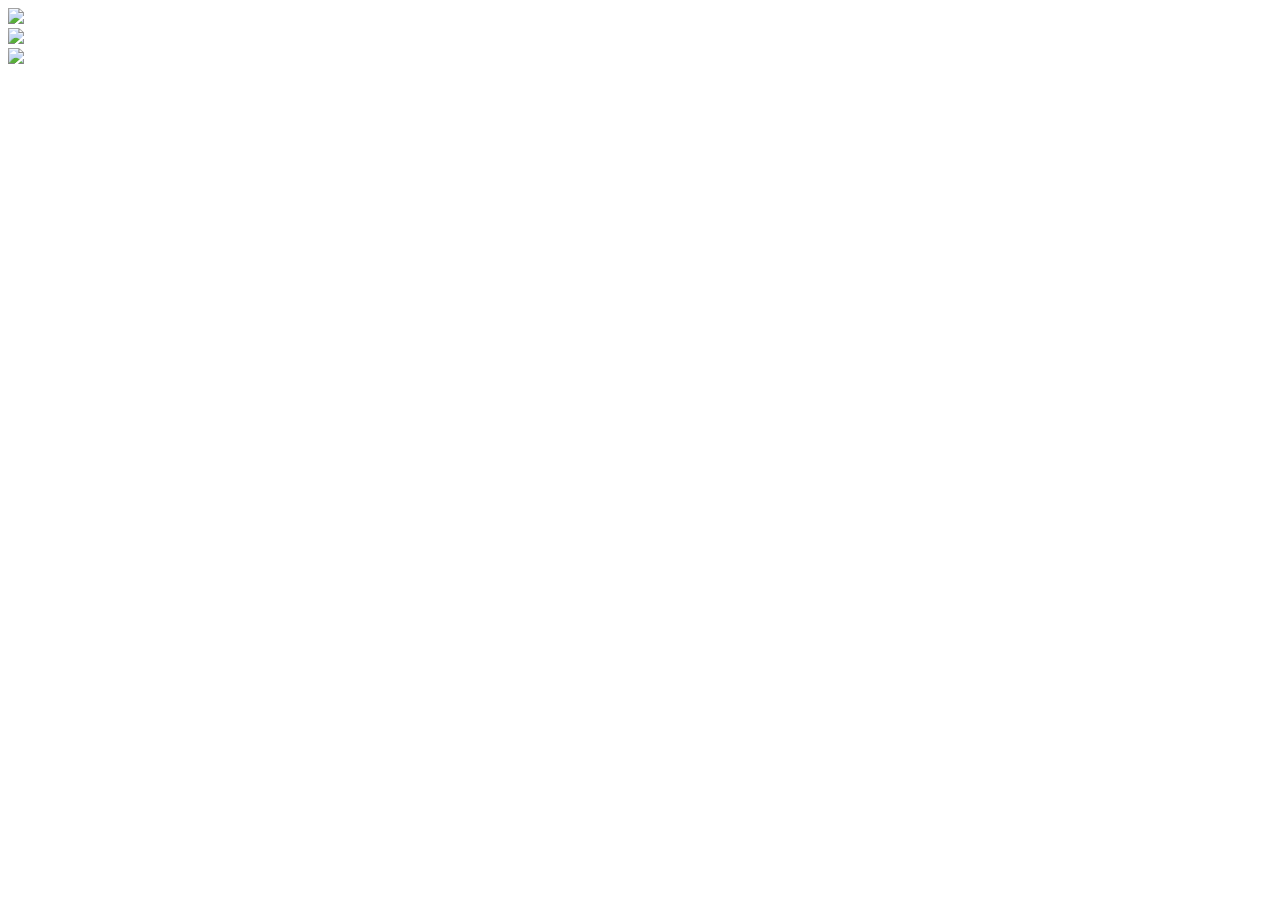
==== index.html @ ca46cb0f "Upload of week 17 content" ====
<!DOCTYPE html>
<html lang="en">
<head>
    <meta charset="UTF-8">
    <meta http-equiv="X-UA-Compatible" content="IE=edge">
    <meta name="viewport" content="width=device-width, initial-scale=1.0">
    <title>Em Nanscawen Creative</title>
<!--CSS link-->
<link type="text/css" rel="stylesheet" href="./CSS/style.css">
</head>
<body>
    <section>
        <div class="logos"></div>
            <div class="mainLogo">
                <img src="./Images/Em Nanscawen logo placeholder.jpg">
            </div>
            <div class="lowerLogos">
                <div id="designLogo">
                <img src="./Images/Design logo placeholder.jpg">
            </div>
                <div id="writingLogo">
                <img src="./Images/Writing logo placeholder.jpg">
            </div>
    </section>

</body>
</html>
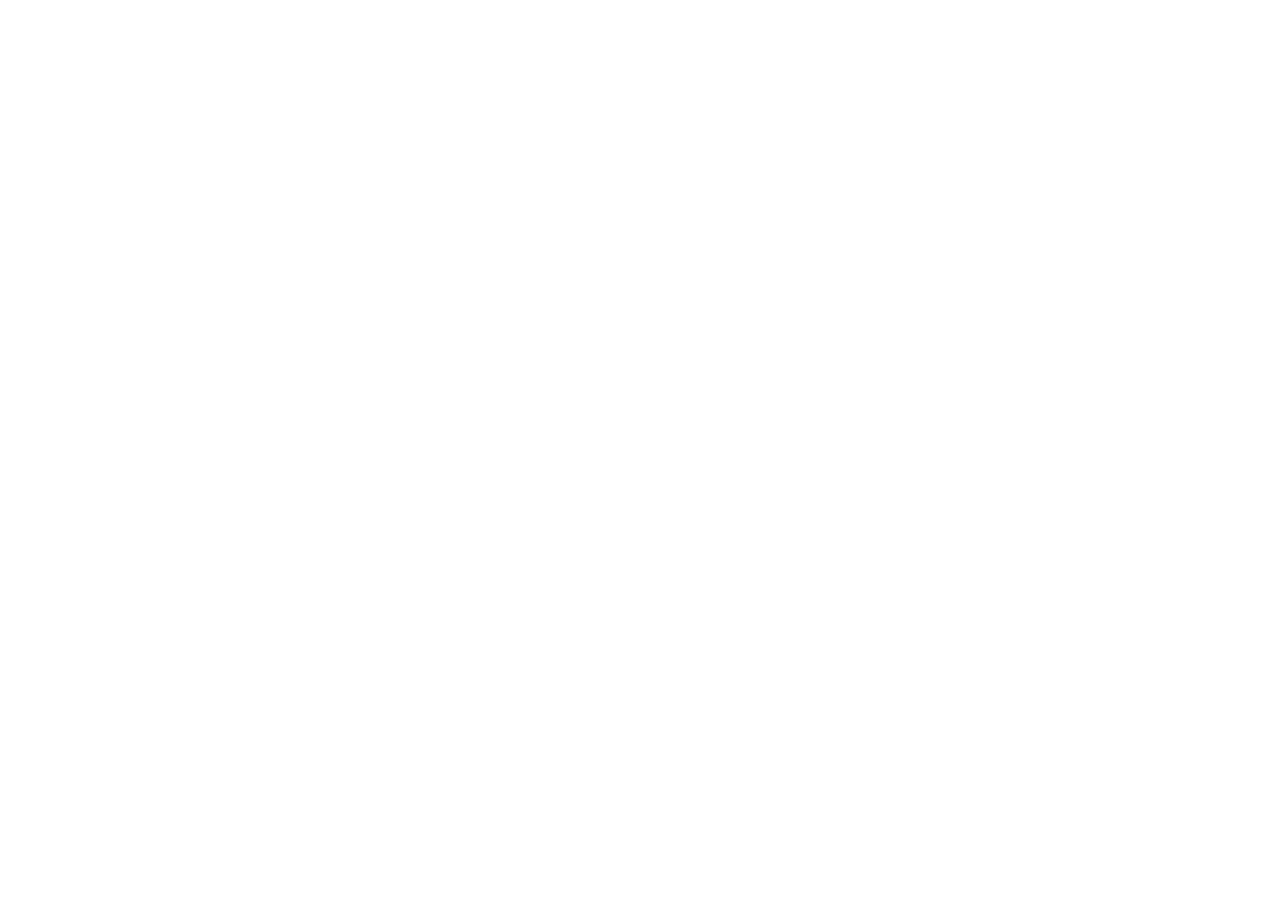
==== commit c852399c: "Updating Week 18 work" ====
--- a/index.html
+++ b/index.html
@@ -9,19 +9,11 @@
 <link type="text/css" rel="stylesheet" href="./CSS/style.css">
 </head>
 <body>
-    <section>
-        <div class="logos"></div>
-            <div class="mainLogo">
-                <img src="./Images/Em Nanscawen logo placeholder.jpg">
-            </div>
-            <div class="lowerLogos">
-                <div id="designLogo">
-                <img src="./Images/Design logo placeholder.jpg">
-            </div>
-                <div id="writingLogo">
-                <img src="./Images/Writing logo placeholder.jpg">
-            </div>
+    <section id="logoGrid">
+        <div id="designLogo" class="logoGridArea">
+        </div>
+        <div id="writingLogo" class="logoGridArea">
+        </div>
     </section>
-
 </body>
 </html>